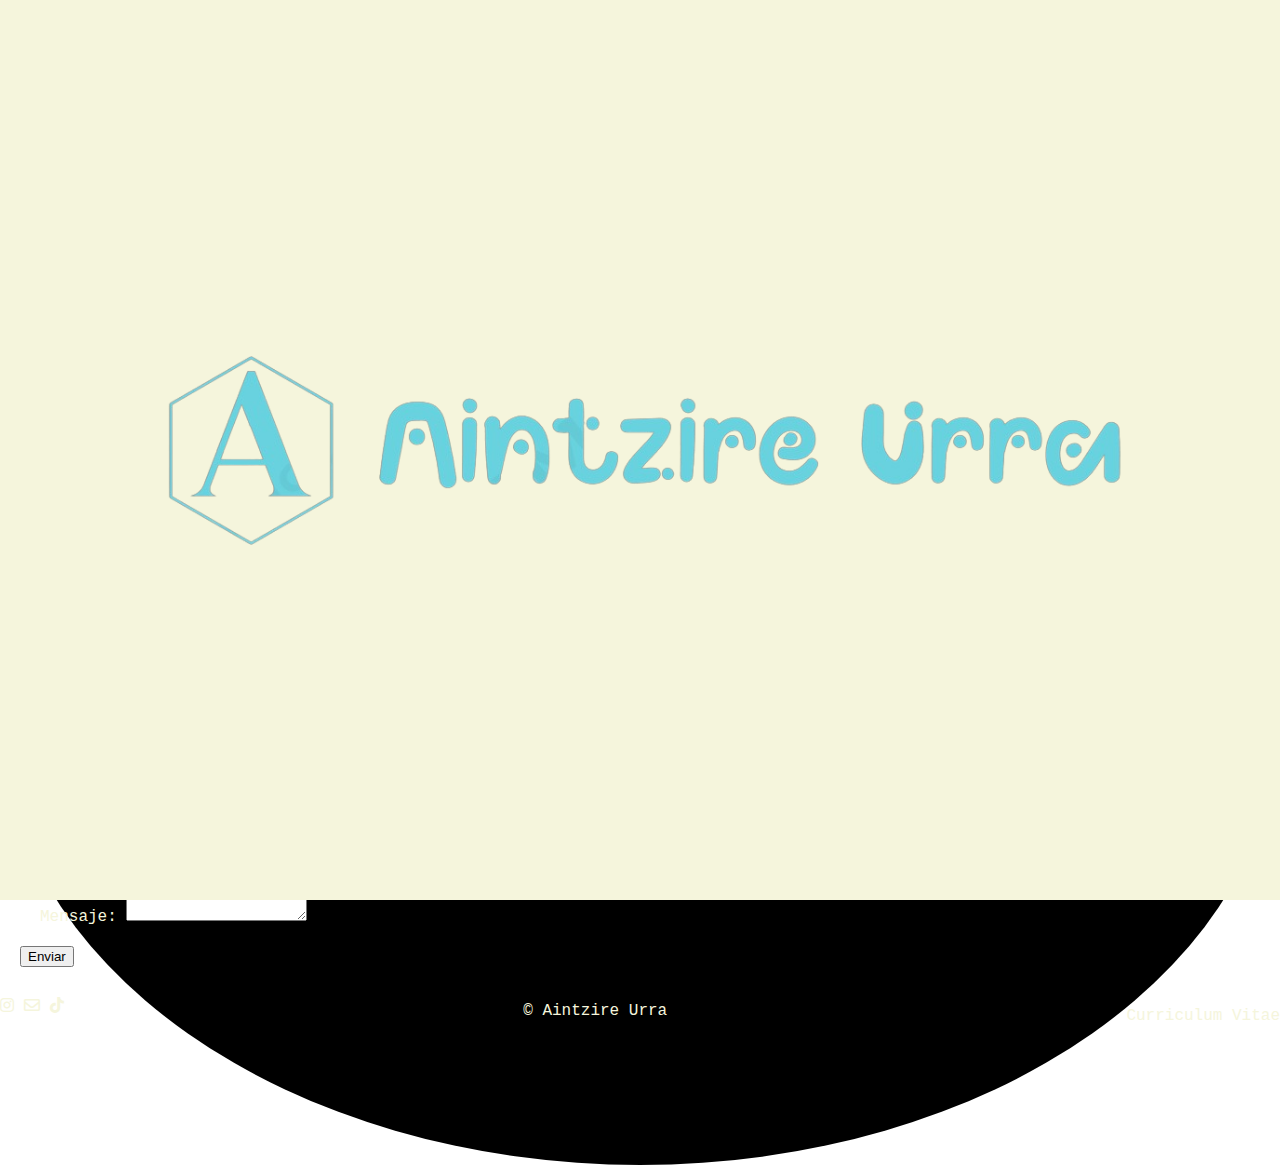
==== paginas/contacto.html @ 31b6be94 "solucion navlink activo" ====
<!DOCTYPE html>
<html lang="en">
<head>
    <meta charset="UTF-8">
    <meta name="viewport" content="width=device-width, initial-scale=1.0">
    <title>Contacto</title>
    <link rel="icon" type="image/x-icon" href="media/logo.png">
    <link rel="icon" type="image/x-icon" href="../media/logo.png">
    <!-- Bootstrap CSS -->
    <link href="https://cdn.jsdelivr.net/npm/bootstrap@5.0.2/dist/css/bootstrap.min.css" rel="stylesheet" integrity="sha384-EVSTQN3/azprG1Anm3QDgpJLIm9Nao0Yz1ztcQTwFspd3yD65VohhpuuCOmLASjC" crossorigin="anonymous">
    <!-- Tu CSS personalizado -->
    <link rel="stylesheet" href="../control/css/style.css">
    <!-- Font Awesome para el icono del botón del menú -->
    <link rel="stylesheet" href="https://cdnjs.cloudflare.com/ajax/libs/font-awesome/5.15.3/css/all.min.css">
</head>
<body>

    <!-- Barra de navegación -->
    <nav class="navbar navbar-expand-lg navbar-dark bg-dark">
        <div class="container-fluid">
            <!-- Logo -->
            <a class="navbar-brand" href="index.html">
                <img src="../media/logo.png" alt="Logo" style="max-height: 40px;">
            </a>
            <button class="navbar-toggler" type="button" data-bs-toggle="collapse"
                data-bs-target="#navbarSupportedContent" aria-controls="navbarSupportedContent" aria-expanded="false"
                aria-label="Toggle navigation">
                <span class="navbar-toggler-icon"></span>
            </button>
            <div class="collapse navbar-collapse" id="navbarSupportedContent">
                <ul class="navbar-nav me-auto mb-2 mb-lg-0">
                    <li class="nav-item">
                        <a class="nav-link" aria-current="page" href="../index.html">Inicio</a>
                    </li>
                    <li class="nav-item dropdown">
                        <a class="nav-link dropdown-toggle" href="#" id="navbarDropdown" role="button"
                            data-bs-toggle="dropdown" aria-expanded="false">
                            Trabajos
                        </a>
                        <ul class="dropdown-menu" aria-labelledby="navbarDropdown">
                            <li><a class="dropdown-item" href="../paginas/tatuajes.html">Tatuajes</a></li>
                            <li><a class="dropdown-item" href="#">Música</a></li>
                            <li>
                                </li>
                            <li><a class="dropdown-item" href="#">Ilustraciones</a></li>
                        </ul>
                    </li>
                    <li class="nav-item">
                        <a class="nav-link" href="../paginas/contacto.html">Contacto</a>
                    </li>
                </ul>
            </div>
        </div>
    </nav>

    <!-- Contenido de la página -->
    <div class="loader">
        <img src="../media/logo.png" alt="Logo">
    </div>

    <div class="content hidden">
        <div class="title">
            <h1>Contacto</h1>
            <span style="font-family: 'Courier New', Courier, monospace;">Si deseas información, encargar algo o preguntar presuspuesto, no dudes en contactarme.</span>
        </div>
    
        <div class="container">
            <div class="row contacto">
                <div class="col-md-8">
                    <form action="https://formsubmit.co/markelonaindia8@gmail.com" method="POST">
                        <div class="form-group">
                            <label for="email">Email:</label>
                            <input type="email" class="form-control" id="email" name="email" required>
                        </div>
                        <div class="form-group">
                            <label for="subject">Asunto:</label>
                            <input type="text" class="form-control" id="subject" name="subject" required>
                        </div>
                        <div class="form-group">
                            <label for="message">Mensaje:</label>
                            <textarea class="form-control" id="message" name="message" rows="5" required></textarea>
                        </div>
                        <input type="hidden" name="_next" value="http://aintzurra.me/paginas/exito.html">
                        <input type="hidden" name="_captcha" value="false">
                        <button type="submit" class="btn btn-primary">Enviar</button>
                    </form>
                </div>
            </div>
        </div>

        <div class="footer">
            <div class="contactos">
                <!-- Instagram -->
                <a href="https://www.instagram.com/aintzi_urra/" target="_blank">
                    <i class="fab fa-instagram"></i>
                </a>
                <!-- Gmail -->
                <a href="mailto:tu_correo@gmail.com" target="_blank">
                    <i class="far fa-envelope"></i>
                </a>
                <!-- TikTok -->
                <a href="https://www.tiktok.com/@tu_usuario" target="_blank">
                    <i class="fab fa-tiktok"></i>
                </a>
            </div>
            <div class="copyright">
                <section>&copy; Aintzire Urra</section>
            </div>
            <div class="cv">
                <!-- Enlace a tu CV en PDF -->
                <a href="ruta/a/tu/cv.pdf" target="_blank">Curriculum Vitae</a>
            </div>
        </div>
    </div>

    <!-- Bootstrap JavaScript y dependencias -->
    <script src="https://code.jquery.com/jquery-3.5.1.slim.min.js"></script>
    <script src="https://cdn.jsdelivr.net/npm/@popperjs/core@2.9.2/dist/umd/popper.min.js"></script>
    <script src="https://cdn.jsdelivr.net/npm/bootstrap@5.0.2/dist/js/bootstrap.bundle.min.js" integrity="sha384-MrcW6ZMFYlzcLA8Nl+NtUVF0sA7MsXsP1UyJoMp4YLEuNSfAP+JcXn/tWtIaxVXM" crossorigin="anonymous"></script>    <!-- Tu JavaScript personalizado -->
    <!-- Tu JavaScript personalizado -->
    <script src="../control/js/script.js"></script>
</body>
</html>
---- control/css/style.css ----
body {
        margin: 0;
        padding: 0;
        font-family: 'C4';
        overflow: auto;
        background-color: white;
        overflow-x: hidden;
    }

    a {
        text-decoration: none;
        color: inherit;
        transition: color 0.3s ease;
    }

    a:hover {
        text-decoration: none;
        color: inherit;
    }

    .loader {
        position: fixed;
        top: 50%;
        left: 50%;
        transform: translate(-50%, -50%);
        width: 100%;
        height: 100%;
        background-color: beige;
        display: flex;
        justify-content: center;
        align-items: center;
        z-index: 9999;
        animation: slideUp 4s ease-in-out forwards;
        /* Cambiada la duración */
    }

    .loader img {
        width: 1000px;
    }

    .hidden {
        display: none;
    }

    /********************************************************* Index *********************************************************/

    @keyframes slideUp {
        0% {
            transform: translate(-50%, -50%);
            /* Inicialmente sin curvatura */
            animation-timing-function: ease-in;
            /* La animación empieza más lenta */
        }

        20% {
            transform: translate(-50%, -50%);
            /* Estirando ligeramente sin curvatura */
            animation-timing-function: ease-in;
            /* La animación se queda quieta */
        }

        100% {
            transform: translate(-50%, -700%);
            /* Curvatura hacia arriba */
            animation-timing-function: ease-out;
            /* La animación acelera al final */
        }
    }

    .content {
        justify-content: center;
        align-items: center;
        padding: 0 0;
        background-color: black;
        color: beige;
        display: flex;
        justify-content: center;
        align-items: center;
        flex-direction: column;
        opacity: 1;
        z-index: 1;
        border-bottom-left-radius: 50%;
        border-bottom-right-radius: 50%;
        animation: removeBorderRadius 3s ease-in-out forwards;
        min-height: 100vh;
    }

    .content .titulo {
        font-size: 0;
        /* Hacer el texto invisible al principio */
        margin-top: 70px;
        animation: fadeInText 6s forwards;
        /* Aplicar la animación para hacer aparecer el texto */
    }

    .titulo span {
        font-size: inherit;
        /* Hereda el tamaño de fuente de la clase .titulo */
    }

    .titulo span.destacado {
        font-size: 108px;
        /* Tamaño de fuente grande para palabras importantes */
    }

    .titulo span.destacado2 {
        font-size: 152px;
        /* Tamaño de fuente aún más grande para palabras aún más importantes */
    }

    .titulo span.destacado3 {
        font-size: 178px;
        /* Tamaño de fuente aún más grande para palabras aún más importantes */
    }

    @keyframes removeBorderRadius {
        0% {
            border-bottom-left-radius: 50%;
            border-bottom-right-radius: 50%;
        }

        100% {
            border-bottom-left-radius: 0;
            border-bottom-right-radius: 0;
        }
    }

    @keyframes fadeInText {
        0% {
            font-size: 0;
            /* Hacer el texto invisible */
        }

        100% {
            font-size: 24px;
            /* Hacer aparecer el texto con un tamaño específico */
        }
    }

    /* Definir la fuente personalizada */
    @font-face {
        font-family: 'C4';
        src: url('../../font/fonts/otf/C4v.4-Regular.otf') format('truetype');
    }

    .bg-dark {
        background-color: black !important;
    }

    .navbar-collapse {
        flex-grow: 0;
    }

    .container-fluid {
        width: 80%;
        font-size: 24px;
    }

    .nav-link {
        color: beige !important;
    }

    .nav-item {
        display: flex;
        justify-content: end;
    }

    .nav-link.active{
        font-weight: bold;
        border-bottom: 1px solid beige;
    }

    .dropdown-menu {
        font-family: 'Courier New', Courier, monospace;
        border: 1px solid beige;
        background-color: transparent;
    }

    .dropdown-item {
        color: beige;
    }

    .dropdown-item.active, .dropdown-item:active {
        color: black;
        text-decoration: none;
        background-color: beige;
    }
    .container {
        max-width: 1400px;
        /* Ancho máximo */
        width: 100%;
        /* Ocupar todo el ancho de la pantalla */
        padding: 0 15px;
        /* Añadir espacio a los lados del contenido */
    }



    /* Estilos CSS para el contenedor de la imagen */
    .image-container {
        margin: 200px auto;
        /* Margen superior e inferior para separar del texto */
        text-align: center;
        /* Centrar la imagen horizontalmente */
        max-width: 800px;
        /* Tamaño máximo para ajustar al ancho de la página */
    }

    /* Estilos CSS para la imagen */
    .rotating-image {
        transition: transform 0.5s;
        /* Transición suave de la rotación */
    }

    /* Explore */
    .explore {
        margin-bottom: 170px;
    }

    .exploreImg {
        animation: rotate 7s linear infinite;
    }

    @keyframes rotate {
        0% {
            transform: rotate(0deg);
        }

        100% {
            transform: rotate(360deg);
        }
    }

    /* Scrolling portfolio */
    .marquee {
        margin: 0 auto;
        white-space: nowrap;
        overflow: hidden;
        position: absolute;
        top: 1350px;
        /* Ejemplo: posicionamiento vertical centrado */
        left: -5000px;
    }

    .marquee span {
        display: inline-block;
        padding-left: 100%;
        animation: marquee 50s linear infinite;
    }

    .marquee2 span {
        animation-delay: 25s;
    }

    @keyframes marquee {
        0% {
            transform: translate(0, 0);
        }

        100% {
            transform: translate(-100%, 0);
        }
    }


    /* Imagenes con texto index */
    .section {
        display: flex;
        justify-content: space-between;
        align-items: center;
        margin-top: 200px;
        text-align: center;
        /* Alinear el contenido al centro */
        margin-bottom: 50px;
        /* Espacio entre las secciones */
    }

    .section img {
        width: 450px;
        /* Tamaño deseado para las imágenes */
        height: auto;
        border-radius: 10px;
        /* Bordes redondeados */
        box-shadow: 0 0 10px rgba(0, 0, 0, 0.1);
        /* Sombra suave */
        transition: transform 1s ease;
    }

    .caption {
        font-size: 124px;
        /* Tamaño del texto */
        text-align: center;
        /* Alinear el texto al centro */
        animation: captionAnimation 5s infinite;
        /* Ajusta la duración de la animación según lo desees */
    }

    .image-holder {
        display: inline-block;
        /* Para que el texto no esté en la misma línea que la imagen */
        position: relative;
        /* Permitir el posicionamiento del texto relativo al contenedor de la imagen */
    }

    @keyframes captionAnimation {

        0%,
        100% {
            transform: translateY(0);
        }

        50% {
            transform: translateY(-50px);
            /* Ajusta la distancia vertical que deseas */
        }
    }

    .section img:hover {
        transform: scale(1.1);
        /* Zoom in by 10% */
        filter: blur(1px);
        /* Apply blur effect */
    }

    /* Boton contacto */
    .glow-on-hover {
        width: 220px;
        height: 50px;
        border: none;
        outline: none;
        color: #fff;
        background: #111;
        cursor: pointer;
        position: relative;
        z-index: 0;
        border-radius: 10px;
        font-family: 'Courier New', Courier, monospace;
    }

    .glow-on-hover:before {
        content: '';
        background: linear-gradient(45deg, #ff0000, #ff7300, #fffb00, #48ff00, #00ffd5, #002bff, #7a00ff, #ff00c8, #ff0000);
        position: absolute;
        top: -2px;
        left: -2px;
        background-size: 400%;
        z-index: -1;
        filter: blur(5px);
        width: calc(100% + 4px);
        height: calc(100% + 4px);
        animation: glowing 20s linear infinite;
        opacity: 0;
        transition: opacity .3s ease-in-out;
        border-radius: 10px;
    }

    .glow-on-hover:active {
        color: #000
    }

    .glow-on-hover:active:after {
        background: transparent;
    }

    .glow-on-hover:hover:before {
        opacity: 1;
    }

    .glow-on-hover:after {
        z-index: -1;
        content: '';
        position: absolute;
        width: 100%;
        height: 100%;
        background: #111;
        left: 0;
        top: 0;
        border-radius: 10px;
    }

    @keyframes glowing {
        0% {
            background-position: 0 0;
        }

        50% {
            background-position: 400% 0;
        }

        100% {
            background-position: 0 0;
        }
    }

    /* Footer */
    .footer {
        display: flex;
        flex-wrap: wrap;
        /* Permitir que los elementos se envuelvan en varias líneas */
        justify-content: space-between;
        align-items: center;
        padding: 10px 20px;
        /* Espaciado interno */
        width: 100%;
        font-family: 'Courier New', Courier, monospace;
    }

    .contactos {
        display: flex;
        gap: 10px;
        /* Espaciado entre los elementos */
        margin-bottom: 10px;
        /* Espacio entre la sección de contactos y otros elementos en pantallas pequeñas */
    }

    .contactos a {
        display: inline-block;
        /* Evitar que los íconos se apilen verticalmente */
    }

    .contactos img {
        width: 30px;
        /* Ancho de las imágenes de contacto */
        height: auto;
        /* Altura automática para mantener la proporción */
    }

    .cv {
        margin-top: 10px;
        /* Espacio entre la sección de copyright y la sección de CV en pantallas pequeñas */
    }



    /********************************************************* Trabajos *********************************************************/
    h1 {
        font-size: 120px;
        margin-top: 100px;
        text-align: center;
    }

    /* Galeria tatoos */
    .img-hover-zoom {
        height: 400px;
        width: 400px;
        overflow: hidden;
        margin: 10px;
    }

    .img-hover-zoom img {
        height: 400px;
        width: 400px;
        filter: grayscale(100%);
        transition: filter 5s ease, transform 2s ease;
        /* Agrupando múltiples transiciones */
    }

    .tatuajecontainer {
        display: flex;
        justify-content: center;
    }

    .img-hover-zoom:hover img {
        transform: scale(1.3);
        filter: grayscale(0%);
    }

    /********************************************************* Contacto *********************************************************/
    .contacto {
        justify-content: center;
        font-family: 'Courier New', Courier, monospace;
    }

    .contacto div {
        margin: 20px;
        max-width: 40rem;
    }

    .title {
        text-align: center;
    }


    /********************************************************* Responsividad *********************************************************/

    @media (max-width: 1100px) {
        .marquee {
            top: auto;
        }

        .img-hover-zoom {
            height: 300px;
            width: 300px;
        }

        .img-hover-zoom img {
            height: 300px;
            width: 300px;
        }

    }

    @media (max-width: 1000px) {

        .loader-img,
        .loader {
            display: none;
        }

        .titulo {
            margin: 20px;
        }

        .titulo span.destacado {
            font-size: 54px;
            /* Tamaño de fuente grande para palabras importantes */
        }

        .titulo span.destacado2 {
            font-size: 76px;
            /* Tamaño de fuente aún más grande para palabras aún más importantes */
        }

        .titulo span.destacado3 {
            font-size: 89px;
            /* Tamaño de fuente aún más grande para palabras aún más importantes */
        }

        @keyframes fadeInText {
            0% {
                font-size: 0;
                /* Hacer el texto invisible */
            }

            100% {
                font-size: 18px;
                /* Hacer aparecer el texto con un tamaño específico */
            }
        }

        .section img {
            width: 325px;
        }

        .esplore {
            margin-bottom: 300px;
        }

        .caption {
            margin-top: 300px;
            font-size: 40px;
        }


    }



    @media (max-width: 700px) {
        .section img {
            width: 225px;
        }

        .footer {
            flex-direction: column;
            /* Organizar los elementos en columnas en pantallas pequeñas */
        }

        .cv {
            margin-top: 0;
            /* Eliminar el espacio entre la sección de copyright y la sección de CV en pantallas pequeñas */
        }

        .title {
            padding: 1rem;
        }

        .title h1 {
            font-size: 50px;
        }

        .title span {
            font-size: 15px;
        }

        .img-hover-zoom {
            height: 200px;
            width: 200px;
        }

        .img-hover-zoom img {
            height: 200px;
            width: 200px;
        }
    }

    @media (max-width: 480px) {
        .section img {
            width: 155px;
        }

        .caption {
            margin-top: 100px;
            font-size: 35px;
        }

        .img-hover-zoom {
            height: 150px;
            width: 150px;
        }

        .img-hover-zoom img {
            height: 150px;
            width: 150px;
        }
    }
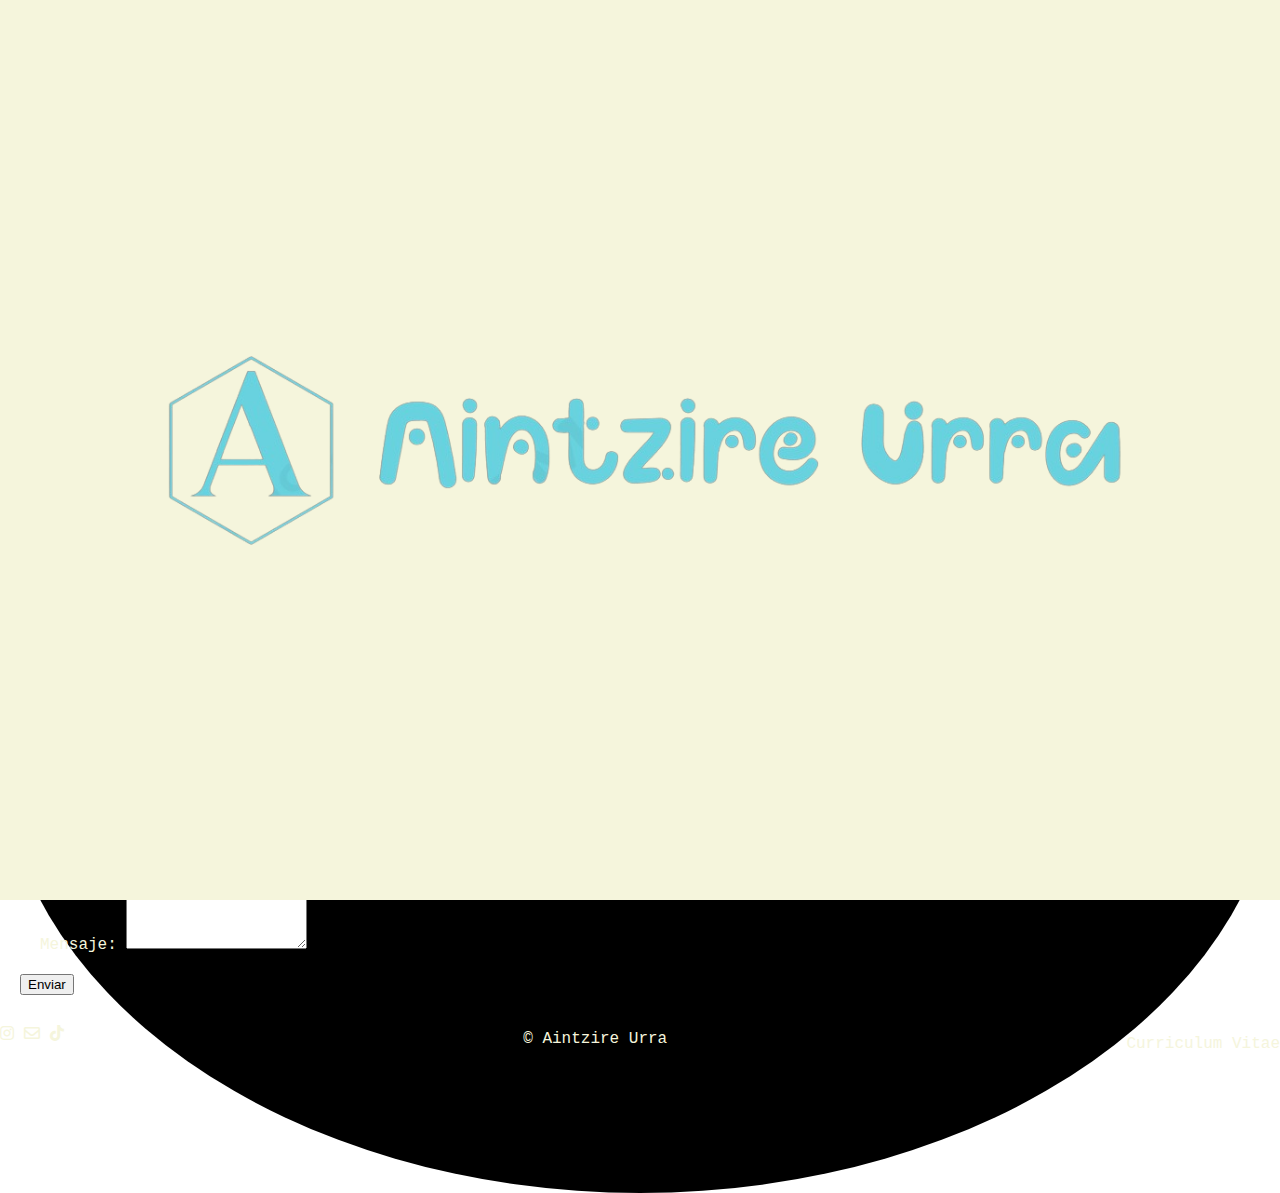
==== commit 9d974891: "ilustraciones" ====
--- a/paginas/contacto.html
+++ b/paginas/contacto.html
@@ -42,7 +42,7 @@
                             <li><a class="dropdown-item" href="#">Música</a></li>
                             <li>
                                 </li>
-                            <li><a class="dropdown-item" href="#">Ilustraciones</a></li>
+                            <li><a class="dropdown-item" href="../paginas/ilustraciones.html">Ilustraciones</a></li>
                         </ul>
                     </li>
                     <li class="nav-item">
--- a/control/css/style.css
+++ b/control/css/style.css
@@ -160,21 +160,16 @@
         color: beige !important;
     }
 
-    .nav-item {
-        display: flex;
-        justify-content: end;
-    }
-
     .nav-link.active{
         font-weight: bold;
-        border-bottom: 1px solid beige;
     }
 
     .dropdown-menu {
         font-family: 'Courier New', Courier, monospace;
         border: 1px solid beige;
         background-color: transparent;
-    }
+        width: 25%;
+    }   
 
     .dropdown-item {
         color: beige;
@@ -445,6 +440,7 @@
         width: 400px;
         overflow: hidden;
         margin: 10px;
+        border-radius: 2px;
     }
 
     .img-hover-zoom img {
@@ -453,6 +449,7 @@
         filter: grayscale(100%);
         transition: filter 5s ease, transform 2s ease;
         /* Agrupando múltiples transiciones */
+        border-radius: 2px;
     }
 
     .tatuajecontainer {
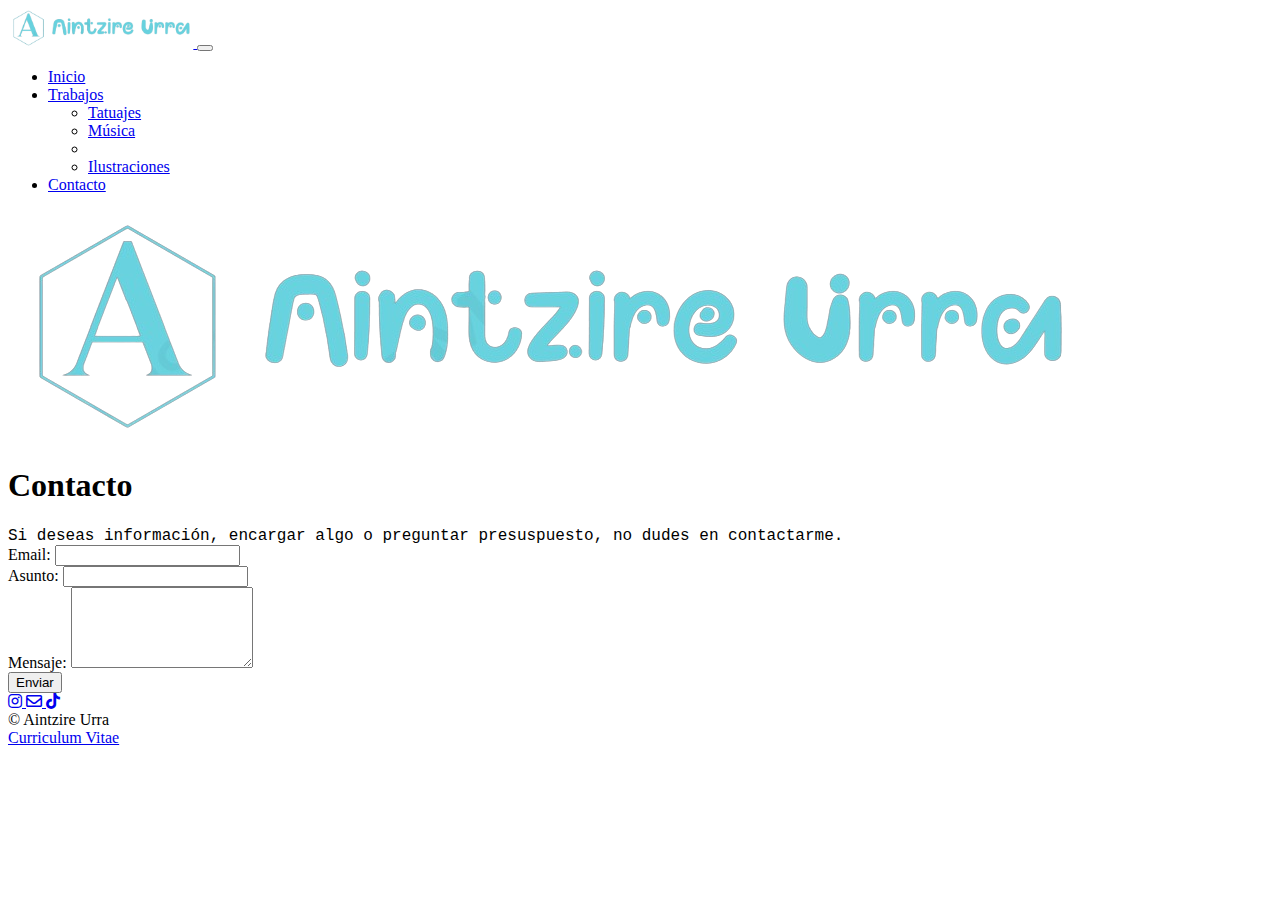
==== commit d85e667b: "metas en todas las ventanas" ====
--- a/paginas/contacto.html
+++ b/paginas/contacto.html
@@ -1,25 +1,49 @@
 <!DOCTYPE html>
 <html lang="en">
+
 <head>
+
+    <!-- Google tag (gtag.js) -->
+    <script async src="https://www.googletagmanager.com/gtag/js?id=G-MC60TDGRRF"></script>
+    <script>
+        window.dataLayer = window.dataLayer || [];
+        function gtag() { dataLayer.push(arguments); }
+        gtag('js', new Date());
+
+        gtag('config', 'G-MC60TDGRRF');
+    </script>
+
     <meta charset="UTF-8">
     <meta name="viewport" content="width=device-width, initial-scale=1.0">
-    <title>Contacto</title>
+    <title>Aintzire Urra - Portfolio</title>
+    <meta name="description" content="Portfolio de Aintzire Urra en Vitoria-Gasteiz, Álava, País Vasco. Arte, música, ilustraciones, tatuajes. Se aceptan comisiones. Español, inglés y euskera.">
+    <meta name="keywords" content="arte, música, ilustraciones, tatuajes, comisiones, Vitoria-Gasteiz, Álava, País Vasco, español, inglés, euskera, tatoo, tribal, old school, izumi, realista, puntillismo, blancos, fluorescente, acuarela, minimalista, neo tradicional, new school, blackworl y blackout, moderno, kawaii, geometrico, geek, trash polka, henna">
+    <meta http-equiv="Content-Language" content="es">
+    <meta property="og:title" content="Aintzire Urra - Portfolio">
+    <meta property="og:description" content="Portfolio de Aintzire Urra en Vitoria-Gasteiz, Álava, País Vasco. Arte, música, ilustraciones, tatuajes. Se aceptan comisiones. Español, inglés y euskera.">
+    <meta property="og:image" content="media/logo.png">
+    <meta property="og:url" content="http://aintzurra.me">
+    <meta name="twitter:card" content="summary_large_image">
+    <meta name="twitter:title" content="Aintzire Urra - Portfolio">
+    <meta name="twitter:description" content="Portfolio de Aintzire Urra en Vitoria-Gasteiz, Álava, País Vasco. Arte, música, ilustraciones, tatuajes. Se aceptan comisiones. Español, inglés y euskera.">
+    <meta name="twitter:image" content="http://aintzurra.me">
     <link rel="icon" type="image/x-icon" href="media/logo.png">
-    <link rel="icon" type="image/x-icon" href="../media/logo.png">
     <!-- Bootstrap CSS -->
-    <link href="https://cdn.jsdelivr.net/npm/bootstrap@5.0.2/dist/css/bootstrap.min.css" rel="stylesheet" integrity="sha384-EVSTQN3/azprG1Anm3QDgpJLIm9Nao0Yz1ztcQTwFspd3yD65VohhpuuCOmLASjC" crossorigin="anonymous">
+    <link href="https://cdn.jsdelivr.net/npm/bootstrap@5.0.2/dist/css/bootstrap.min.css" rel="stylesheet"
+        integrity="sha384-EVSTQN3/azprG1Anm3QDgpJLIm9Nao0Yz1ztcQTwFspd3yD65VohhpuuCOmLASjC" crossorigin="anonymous">
     <!-- Tu CSS personalizado -->
-    <link rel="stylesheet" href="../control/css/style.css">
+    <link rel="stylesheet" href="control/css/style.css">
     <!-- Font Awesome para el icono del botón del menú -->
     <link rel="stylesheet" href="https://cdnjs.cloudflare.com/ajax/libs/font-awesome/5.15.3/css/all.min.css">
 </head>
+
 <body>
 
     <!-- Barra de navegación -->
     <nav class="navbar navbar-expand-lg navbar-dark bg-dark">
         <div class="container-fluid">
             <!-- Logo -->
-            <a class="navbar-brand" href="index.html">
+            <a class="navbar-brand" href="../index.html">
                 <img src="../media/logo.png" alt="Logo" style="max-height: 40px;">
             </a>
             <button class="navbar-toggler" type="button" data-bs-toggle="collapse"
@@ -39,9 +63,9 @@
                         </a>
                         <ul class="dropdown-menu" aria-labelledby="navbarDropdown">
                             <li><a class="dropdown-item" href="../paginas/tatuajes.html">Tatuajes</a></li>
-                            <li><a class="dropdown-item" href="#">Música</a></li>
+                            <li><a class="dropdown-item" href="../paginas/musica.html">Música</a></li>
                             <li>
-                                </li>
+                            </li>
                             <li><a class="dropdown-item" href="../paginas/ilustraciones.html">Ilustraciones</a></li>
                         </ul>
                     </li>
@@ -61,9 +85,10 @@
     <div class="content hidden">
         <div class="title">
             <h1>Contacto</h1>
-            <span style="font-family: 'Courier New', Courier, monospace;">Si deseas información, encargar algo o preguntar presuspuesto, no dudes en contactarme.</span>
+            <span style="font-family: 'Courier New', Courier, monospace;">Si deseas información, encargar algo o
+                preguntar presuspuesto, no dudes en contactarme.</span>
         </div>
-    
+
         <div class="container">
             <div class="row contacto">
                 <div class="col-md-8">
@@ -116,8 +141,11 @@
     <!-- Bootstrap JavaScript y dependencias -->
     <script src="https://code.jquery.com/jquery-3.5.1.slim.min.js"></script>
     <script src="https://cdn.jsdelivr.net/npm/@popperjs/core@2.9.2/dist/umd/popper.min.js"></script>
-    <script src="https://cdn.jsdelivr.net/npm/bootstrap@5.0.2/dist/js/bootstrap.bundle.min.js" integrity="sha384-MrcW6ZMFYlzcLA8Nl+NtUVF0sA7MsXsP1UyJoMp4YLEuNSfAP+JcXn/tWtIaxVXM" crossorigin="anonymous"></script>    <!-- Tu JavaScript personalizado -->
+    <script src="https://cdn.jsdelivr.net/npm/bootstrap@5.0.2/dist/js/bootstrap.bundle.min.js"
+        integrity="sha384-MrcW6ZMFYlzcLA8Nl+NtUVF0sA7MsXsP1UyJoMp4YLEuNSfAP+JcXn/tWtIaxVXM"
+        crossorigin="anonymous"></script> <!-- Tu JavaScript personalizado -->
     <!-- Tu JavaScript personalizado -->
     <script src="../control/js/script.js"></script>
 </body>
-</html> +
+</html>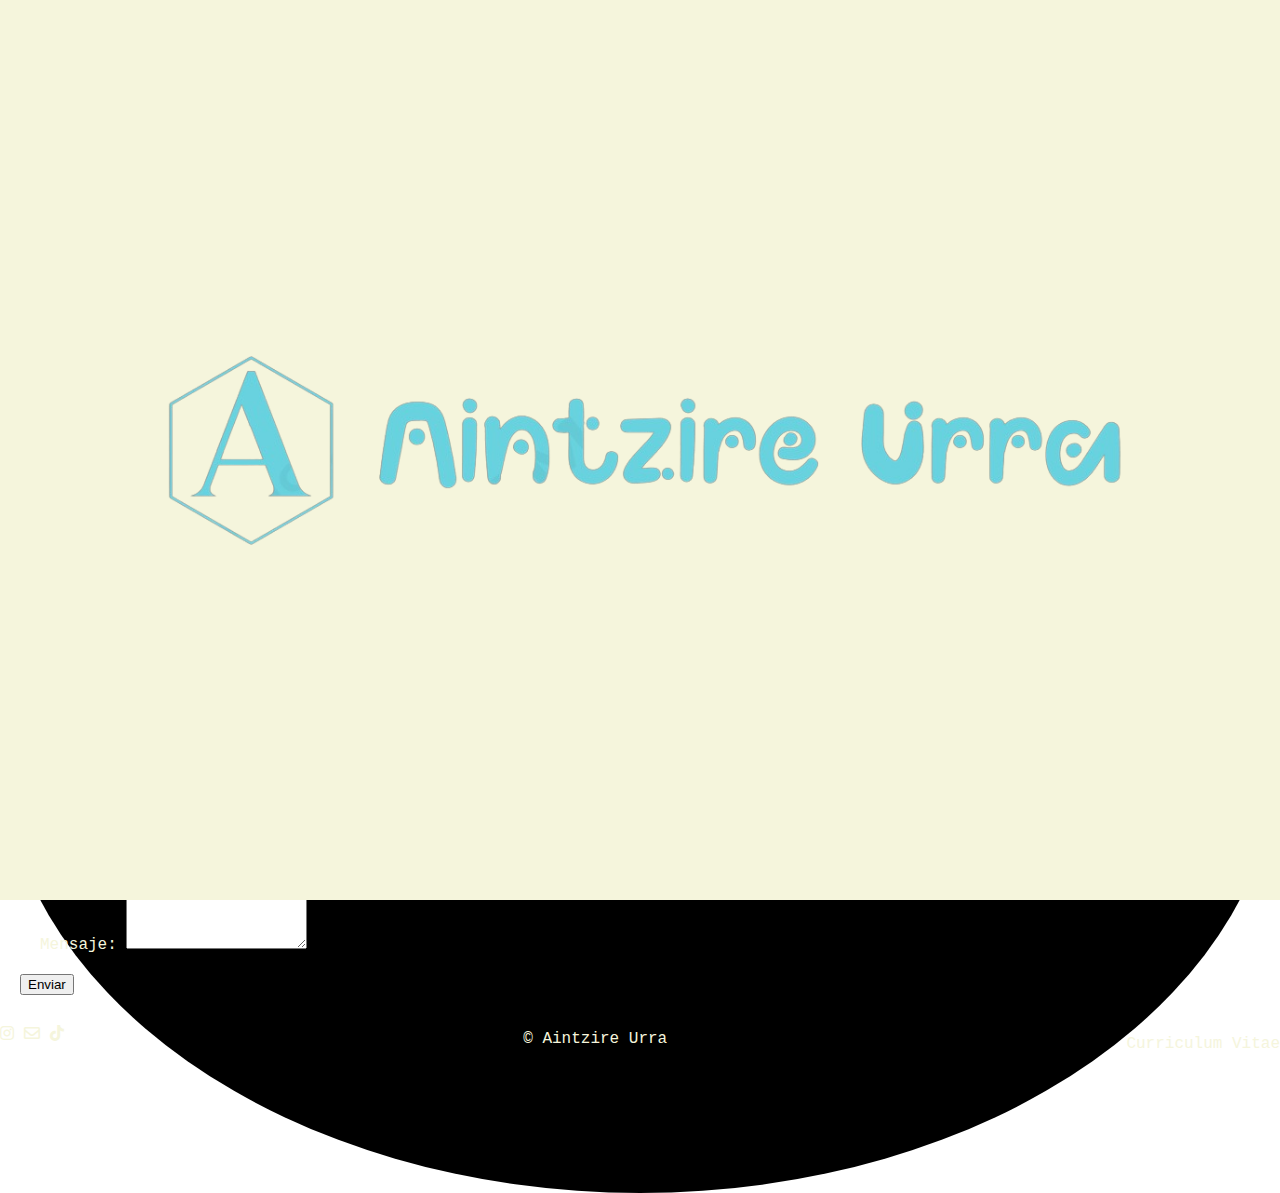
==== commit 96695951: "Update contacto.html" ====
--- a/paginas/contacto.html
+++ b/paginas/contacto.html
@@ -4,7 +4,7 @@
 <head>
 
     <!-- Google tag (gtag.js) -->
-    <script async src="https://www.googletagmanager.com/gtag/js?id=G-MC60TDGRRF"></script>
+    <script async src=  "https://www.googletagmanager.com/gtag/js?id=G-MC60TDGRRF"></script>
     <script>
         window.dataLayer = window.dataLayer || [];
         function gtag() { dataLayer.push(arguments); }
@@ -15,7 +15,7 @@
 
     <meta charset="UTF-8">
     <meta name="viewport" content="width=device-width, initial-scale=1.0">
-    <title>Aintzire Urra - Portfolio</title>
+    <title>Aintzire Urra - Contacto</title>
     <meta name="description" content="Portfolio de Aintzire Urra en Vitoria-Gasteiz, Álava, País Vasco. Arte, música, ilustraciones, tatuajes. Se aceptan comisiones. Español, inglés y euskera.">
     <meta name="keywords" content="arte, música, ilustraciones, tatuajes, comisiones, Vitoria-Gasteiz, Álava, País Vasco, español, inglés, euskera, tatoo, tribal, old school, izumi, realista, puntillismo, blancos, fluorescente, acuarela, minimalista, neo tradicional, new school, blackworl y blackout, moderno, kawaii, geometrico, geek, trash polka, henna">
     <meta http-equiv="Content-Language" content="es">
@@ -32,7 +32,7 @@
     <link href="https://cdn.jsdelivr.net/npm/bootstrap@5.0.2/dist/css/bootstrap.min.css" rel="stylesheet"
         integrity="sha384-EVSTQN3/azprG1Anm3QDgpJLIm9Nao0Yz1ztcQTwFspd3yD65VohhpuuCOmLASjC" crossorigin="anonymous">
     <!-- Tu CSS personalizado -->
-    <link rel="stylesheet" href="control/css/style.css">
+    <link rel="stylesheet" href="../control/css/style.css">
     <!-- Font Awesome para el icono del botón del menú -->
     <link rel="stylesheet" href="https://cdnjs.cloudflare.com/ajax/libs/font-awesome/5.15.3/css/all.min.css">
 </head>
@@ -148,4 +148,4 @@
     <script src="../control/js/script.js"></script>
 </body>
 
-</html>+</html>
--- a/control/css/style.css
+++ b/control/css/style.css
@@ -0,0 +1,613 @@
+    body {
+        margin: 0;
+        padding: 0;
+        font-family: 'C4';
+        overflow: auto;
+        background-color: white;
+        overflow-x: hidden;
+    }
+
+    a {
+        text-decoration: none;
+        color: inherit;
+        transition: color 0.3s ease;
+    }
+
+    a:hover {
+        text-decoration: none;
+        color: inherit;
+    }
+
+    .loader {
+        position: fixed;
+        top: 50%;
+        left: 50%;
+        transform: translate(-50%, -50%);
+        width: 100%;
+        height: 100%;
+        background-color: beige;
+        display: flex;
+        justify-content: center;
+        align-items: center;
+        z-index: 9999;
+        animation: slideUp 4s ease-in-out forwards;
+        /* Cambiada la duración */
+    }
+
+    .loader img {
+        width: 1000px;
+    }
+
+    .hidden {
+        display: none;
+    }
+
+    /********************************************************* Index *********************************************************/
+
+    @keyframes slideUp {
+        0% {
+            transform: translate(-50%, -50%);
+            /* Inicialmente sin curvatura */
+            animation-timing-function: ease-in;
+            /* La animación empieza más lenta */
+        }
+
+        20% {
+            transform: translate(-50%, -50%);
+            /* Estirando ligeramente sin curvatura */
+            animation-timing-function: ease-in;
+            /* La animación se queda quieta */
+        }
+
+        100% {
+            transform: translate(-50%, -700%);
+            /* Curvatura hacia arriba */
+            animation-timing-function: ease-out;
+            /* La animación acelera al final */
+        }
+    }
+
+    .content {
+        justify-content: center;
+        align-items: center;
+        padding: 0 0;
+        background-color: black;
+        color: beige;
+        display: flex;
+        justify-content: center;
+        align-items: center;
+        flex-direction: column;
+        opacity: 1;
+        z-index: 1;
+        border-bottom-left-radius: 50%;
+        border-bottom-right-radius: 50%;
+        animation: removeBorderRadius 3s ease-in-out forwards;
+        min-height: 100vh;
+    }
+
+    .content .titulo {
+        font-size: 0;
+        /* Hacer el texto invisible al principio */
+        margin-top: 70px;
+        animation: fadeInText 6s forwards;
+        /* Aplicar la animación para hacer aparecer el texto */
+    }
+
+    .titulo span {
+        font-size: inherit;
+        /* Hereda el tamaño de fuente de la clase .titulo */
+    }
+
+    .titulo span.destacado {
+        font-size: 108px;
+        /* Tamaño de fuente grande para palabras importantes */
+    }
+
+    .titulo span.destacado2 {
+        font-size: 152px;
+        /* Tamaño de fuente aún más grande para palabras aún más importantes */
+    }
+
+    .titulo span.destacado3 {
+        font-size: 178px;
+        /* Tamaño de fuente aún más grande para palabras aún más importantes */
+    }
+
+    @keyframes removeBorderRadius {
+        0% {
+            border-bottom-left-radius: 50%;
+            border-bottom-right-radius: 50%;
+        }
+
+        100% {
+            border-bottom-left-radius: 0;
+            border-bottom-right-radius: 0;
+        }
+    }
+
+    @keyframes fadeInText {
+        0% {
+            font-size: 0;
+            /* Hacer el texto invisible */
+        }
+
+        100% {
+            font-size: 24px;
+            /* Hacer aparecer el texto con un tamaño específico */
+        }
+    }
+
+    /* Definir la fuente personalizada */
+    @font-face {
+        font-family: 'C4';
+        src: url('../../font/fonts/otf/C4v.4-Regular.otf') format('truetype');
+    }
+
+    .bg-dark {
+        background-color: black !important;
+    }
+
+    .navbar-collapse {
+        flex-grow: 0;
+    }
+
+    .container-fluid {
+        width: 80%;
+        font-size: 24px;
+    }
+
+    .nav-link {
+        color: beige !important;
+    }
+
+    .nav-link.active{
+        font-weight: bold;
+    }
+
+    .dropdown-menu {
+        font-family: 'Courier New', Courier, monospace;
+        border: 1px solid beige;
+        background-color: transparent;
+        width: 25%;
+    }   
+
+    .dropdown-item {
+        color: beige;
+    }
+
+    .dropdown-item.active, .dropdown-item:active {
+        color: black;
+        text-decoration: none;
+        background-color: beige;
+    }
+    .container {
+        max-width: 1400px;
+        /* Ancho máximo */
+        width: 100%;
+        /* Ocupar todo el ancho de la pantalla */
+        padding: 0 15px;
+        /* Añadir espacio a los lados del contenido */
+    }
+
+
+
+    /* Estilos CSS para el contenedor de la imagen */
+    .image-container {
+        margin: 200px auto;
+        /* Margen superior e inferior para separar del texto */
+        text-align: center;
+        /* Centrar la imagen horizontalmente */
+        max-width: 800px;
+        /* Tamaño máximo para ajustar al ancho de la página */
+    }
+
+    /* Estilos CSS para la imagen */
+    .rotating-image {
+        transition: transform 0.5s;
+        /* Transición suave de la rotación */
+    }
+
+    /* Explore */
+    .explore {
+        margin-bottom: 170px;
+    }
+
+    .exploreImg {
+        animation: rotate 7s linear infinite;
+    }
+
+    @keyframes rotate {
+        0% {
+            transform: rotate(0deg);
+        }
+
+        100% {
+            transform: rotate(360deg);
+        }
+    }
+
+    /* Scrolling portfolio */
+    .marquee {
+        margin: 0 auto;
+        white-space: nowrap;
+        overflow: hidden;
+        position: absolute;
+        top: 1350px;
+        /* Ejemplo: posicionamiento vertical centrado */
+        left: -5000px;
+    }
+
+    .marquee span {
+        display: inline-block;
+        padding-left: 100%;
+        animation: marquee 50s linear infinite;
+    }
+
+    .marquee2 span {
+        animation-delay: 25s;
+    }
+
+    @keyframes marquee {
+        0% {
+            transform: translate(0, 0);
+        }
+
+        100% {
+            transform: translate(-100%, 0);
+        }
+    }
+
+
+    /* Imagenes con texto index */
+    .section {
+        display: flex;
+        justify-content: space-between;
+        align-items: center;
+        margin-top: 200px;
+        text-align: center;
+        /* Alinear el contenido al centro */
+        margin-bottom: 50px;
+        /* Espacio entre las secciones */
+    }
+
+    .section img {
+        width: 450px;
+        /* Tamaño deseado para las imágenes */
+        height: auto;
+        border-radius: 10px;
+        /* Bordes redondeados */
+        box-shadow: 0 0 10px rgba(0, 0, 0, 0.1);
+        /* Sombra suave */
+        transition: transform 1s ease;
+    }
+
+    .caption {
+        font-size: 124px;
+        /* Tamaño del texto */
+        text-align: center;
+        /* Alinear el texto al centro */
+        animation: captionAnimation 5s infinite;
+        /* Ajusta la duración de la animación según lo desees */
+    }
+
+    .image-holder {
+        display: inline-block;
+        /* Para que el texto no esté en la misma línea que la imagen */
+        position: relative;
+        /* Permitir el posicionamiento del texto relativo al contenedor de la imagen */
+    }
+
+    @keyframes captionAnimation {
+
+        0%,
+        100% {
+            transform: translateY(0);
+        }
+
+        50% {
+            transform: translateY(-50px);
+            /* Ajusta la distancia vertical que deseas */
+        }
+    }
+
+    .section img:hover {
+        transform: scale(1.1);
+        /* Zoom in by 10% */
+        filter: blur(1px);
+        /* Apply blur effect */
+    }
+
+    /* Boton contacto */
+    .glow-on-hover {
+        width: 220px;
+        height: 50px;
+        border: none;
+        outline: none;
+        color: #fff;
+        background: #111;
+        cursor: pointer;
+        position: relative;
+        z-index: 0;
+        border-radius: 10px;
+        font-family: 'Courier New', Courier, monospace;
+    }
+
+    .glow-on-hover:before {
+        content: '';
+        background: linear-gradient(45deg, #ff0000, #ff7300, #fffb00, #48ff00, #00ffd5, #002bff, #7a00ff, #ff00c8, #ff0000);
+        position: absolute;
+        top: -2px;
+        left: -2px;
+        background-size: 400%;
+        z-index: -1;
+        filter: blur(5px);
+        width: calc(100% + 4px);
+        height: calc(100% + 4px);
+        animation: glowing 20s linear infinite;
+        opacity: 0;
+        transition: opacity .3s ease-in-out;
+        border-radius: 10px;
+    }
+
+    .glow-on-hover:active {
+        color: #000
+    }
+
+    .glow-on-hover:active:after {
+        background: transparent;
+    }
+
+    .glow-on-hover:hover:before {
+        opacity: 1;
+    }
+
+    .glow-on-hover:after {
+        z-index: -1;
+        content: '';
+        position: absolute;
+        width: 100%;
+        height: 100%;
+        background: #111;
+        left: 0;
+        top: 0;
+        border-radius: 10px;
+    }
+
+    @keyframes glowing {
+        0% {
+            background-position: 0 0;
+        }
+
+        50% {
+            background-position: 400% 0;
+        }
+
+        100% {
+            background-position: 0 0;
+        }
+    }
+
+    /* Footer */
+    .footer {
+        display: flex;
+        flex-wrap: wrap;
+        /* Permitir que los elementos se envuelvan en varias líneas */
+        justify-content: space-between;
+        align-items: center;
+        padding: 10px 20px;
+        /* Espaciado interno */
+        width: 100%;
+        font-family: 'Courier New', Courier, monospace;
+    }
+
+    .contactos {
+        display: flex;
+        gap: 10px;
+        /* Espaciado entre los elementos */
+        margin-bottom: 10px;
+        /* Espacio entre la sección de contactos y otros elementos en pantallas pequeñas */
+    }
+
+    .contactos a {
+        display: inline-block;
+        /* Evitar que los íconos se apilen verticalmente */
+    }
+
+    .contactos img {
+        width: 30px;
+        /* Ancho de las imágenes de contacto */
+        height: auto;
+        /* Altura automática para mantener la proporción */
+    }
+
+    .cv {
+        margin-top: 10px;
+        /* Espacio entre la sección de copyright y la sección de CV en pantallas pequeñas */
+    }
+
+
+
+    /********************************************************* Trabajos *********************************************************/
+    h1 {
+        font-size: 120px;
+        margin-top: 100px;
+        text-align: center;
+    }
+
+    /* Galeria tatoos */
+    .img-hover-zoom {
+        height: 400px;
+        width: 400px;
+        overflow: hidden;
+        margin: 10px;
+        border-radius: 2px;
+    }
+
+    .img-hover-zoom img {
+        height: 400px;
+        width: 400px;
+        filter: grayscale(100%);
+        transition: filter 5s ease, transform 2s ease;
+        /* Agrupando múltiples transiciones */
+        border-radius: 2px;
+    }
+
+    .tatuajecontainer {
+        display: flex;
+        justify-content: center;
+    }
+
+    .img-hover-zoom:hover img {
+        transform: scale(1.3);
+        filter: grayscale(0%);
+    }
+
+    /********************************************************* Contacto *********************************************************/
+    .contacto {
+        justify-content: center;
+        font-family: 'Courier New', Courier, monospace;
+    }
+
+    .contacto div {
+        margin: 20px;
+        max-width: 40rem;
+    }
+
+    .title {
+        text-align: center;
+    }
+
+
+    /********************************************************* Responsividad *********************************************************/
+
+    @media (max-width: 1100px) {
+        .marquee {
+            top: auto;
+        }
+
+        .img-hover-zoom {
+            height: 300px;
+            width: 300px;
+        }
+
+        .img-hover-zoom img {
+            height: 300px;
+            width: 300px;
+        }
+
+    }
+
+    @media (max-width: 1000px) {
+
+        .loader-img,
+        .loader {
+            display: none;
+        }
+
+        .titulo {
+            margin: 20px;
+        }
+
+        .titulo span.destacado {
+            font-size: 54px;
+            /* Tamaño de fuente grande para palabras importantes */
+        }
+
+        .titulo span.destacado2 {
+            font-size: 76px;
+            /* Tamaño de fuente aún más grande para palabras aún más importantes */
+        }
+
+        .titulo span.destacado3 {
+            font-size: 89px;
+            /* Tamaño de fuente aún más grande para palabras aún más importantes */
+        }
+
+        @keyframes fadeInText {
+            0% {
+                font-size: 0;
+                /* Hacer el texto invisible */
+            }
+
+            100% {
+                font-size: 18px;
+                /* Hacer aparecer el texto con un tamaño específico */
+            }
+        }
+
+        .section img {
+            width: 325px;
+        }
+
+        .esplore {
+            margin-bottom: 300px;
+        }
+
+        .caption {
+            margin-top: 300px;
+            font-size: 40px;
+        }
+
+
+    }
+
+
+
+    @media (max-width: 700px) {
+        .section img {
+            width: 225px;
+        }
+
+        .footer {
+            flex-direction: column;
+            /* Organizar los elementos en columnas en pantallas pequeñas */
+        }
+
+        .cv {
+            margin-top: 0;
+            /* Eliminar el espacio entre la sección de copyright y la sección de CV en pantallas pequeñas */
+        }
+
+        .title {
+            padding: 1rem;
+        }
+
+        .title h1 {
+            font-size: 50px;
+        }
+
+        .title span {
+            font-size: 15px;
+        }
+
+        .img-hover-zoom {
+            height: 200px;
+            width: 200px;
+        }
+
+        .img-hover-zoom img {
+            height: 200px;
+            width: 200px;
+        }
+    }
+
+    @media (max-width: 480px) {
+        .section img {
+            width: 155px;
+        }
+
+        .caption {
+            margin-top: 100px;
+            font-size: 35px;
+        }
+
+        .img-hover-zoom {
+            height: 150px;
+            width: 150px;
+        }
+
+        .img-hover-zoom img {
+            height: 150px;
+            width: 150px;
+        }
+    }